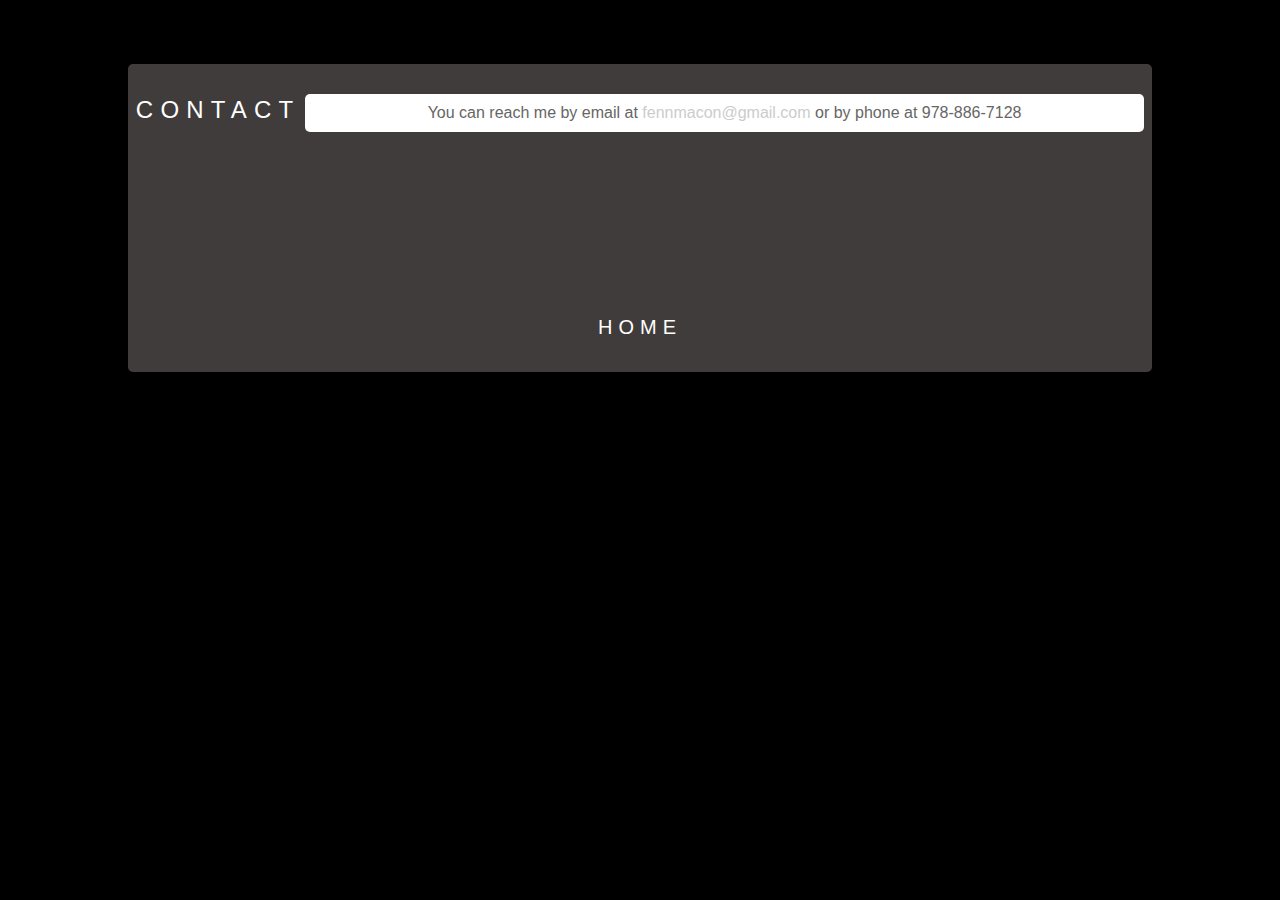
==== contact.html @ 2ec32289 "added multiple pages" ====
<!DOCTYPE html>
<html>
<head>
	<title>Fenn Macon's Resume</title>
	<link rel="stylesheet" type="text/css" href="css/style.css">
</head>
<body>
<iframe src="http://idunnomay.be/six" id="burst"></iframe>
<div id="page">
<h2>Contact</h2>
<p>You can reach me by email at <a href="mailto:fennmacon@gmail.com" target="_top">fennmacon@gmail.com</a> or by phone at 978-886-7128</p>
<iframe src="http://idunnomay.be/three" id="bloom"></iframe>
<a href="index.html"><h4>Home</h4></a>
</ul>
</div>
</body>
</html>
---- css/style.css ----
#burst{
	z-index: -1;
	width: 100%;
	height: 100%;
	position: fixed;
	top: 0;
	left: 0;
}

body {
  background-color: #000;
  font-family: 'Futura', sans-serif;
  margin: 0; 
  padding: 0;
  overflow: hidden;}

#page {
  background-color: #403c3b;
  margin: 5% 10% 5% 10%;
  padding: 10px 0 10px 0;
  position: relative;
  text-align: center;
  border-radius: 5px;}

h2 {
  color: #fff;
  font-size: 24px;
  font-weight: normal;
  text-align: center;
  text-transform: uppercase;
  letter-spacing: .3em;
  display: inline-block;
  margin: 10px 0 23px 0;}

h4 {
  color: #fff;
  font-size: 20px;
  font-weight: normal;
  text-align: center;
  text-transform: uppercase;
  letter-spacing: .3em;
  margin: 10px 0 23px 0;}

p {
  background-color: #fff;
  color: #666; 
  padding: 10px;
  display: inline-block;
  margin: 20px auto 20px auto;
  width: 80%;
  border-radius: 5px;
  text-align: center;}

a {
  text-decoration: none;
  color: #ccc;
  }

ul {
  list-style-type: none;}

li {
  background-color: #605c5b;
  margin: 0 140px 23px 100px;
  padding: 0 0 0 0;
  border-radius: 5px;
  text-align: center;
}

li:hover {
  background-color: #807c7b;	
}

li:active {
  background-color: #302c2b;
}

iframe {
	border:hidden;
	margin: 0 0 0 0;
	padding: 0 0 0 0;
}

@media screen and (max-width: 768px) {
    body {
        overflow: visible;
        background-color: #403c3b;
    }
    #burst {
      display: none;
    }
    #bloom {
      width: 80%;
      margin: 0 auto 0 auto;
    }
    li {
      margin: 10px 10px 10px 0;
      padding: 10px 0 10px 20px;
      text-align: left;
    }
    ul {
      margin: 10px auto 10px auto;
      padding: 0 0 0 20px;
      text-align: left;
    }
    p {
      margin: 10px 0 10px 0;
      padding: 10px 0 10px 0;
    }
    #page {
      margin: 10px 0 0 0;
      padding: 0 20px 0 20px;
    }
    .hide {
      color: transparent;
    }
    h2 {
      margin: 10px 0 23px 0;

    }

}
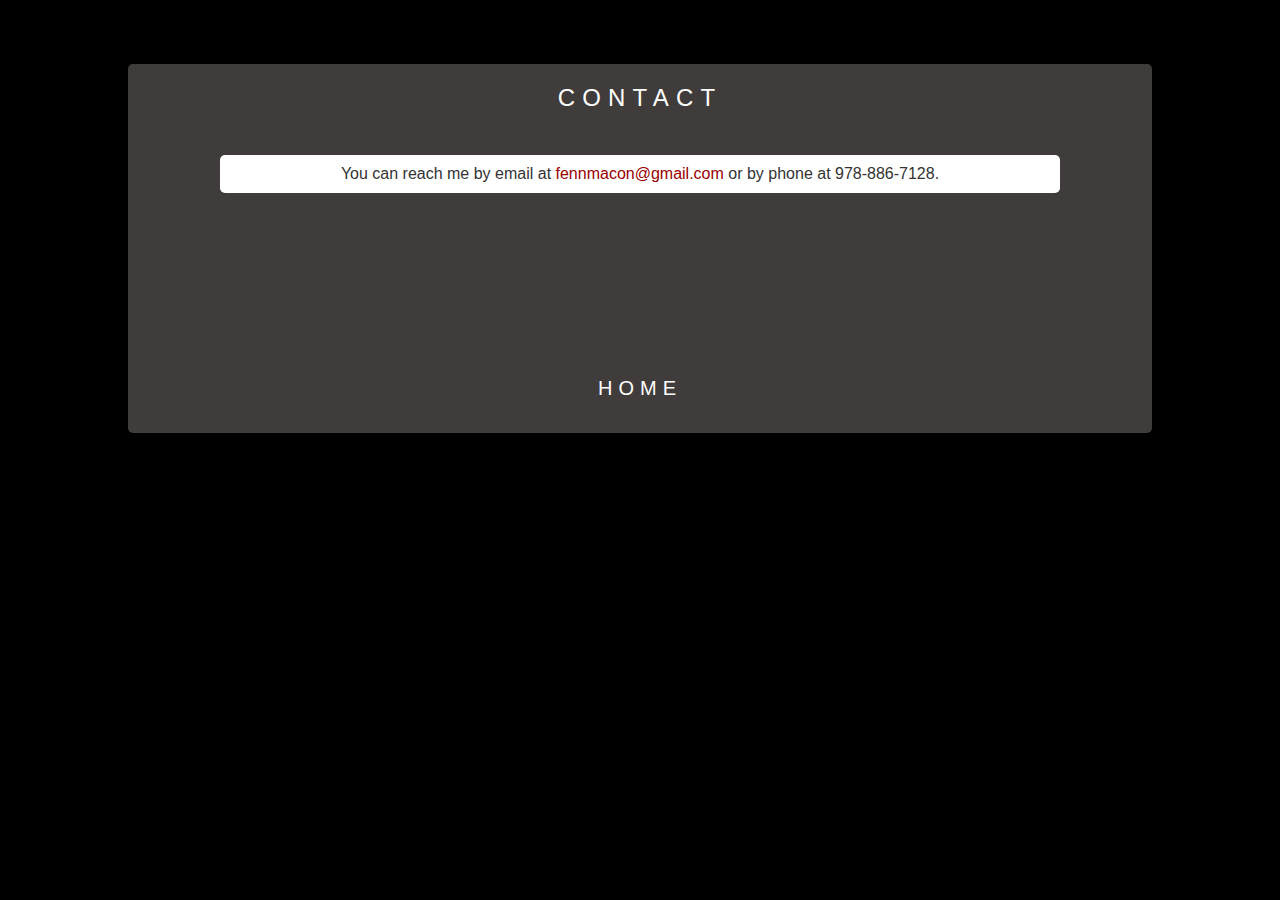
==== commit 3b3e7eff: "added Edwords" ====
--- a/contact.html
+++ b/contact.html
@@ -8,7 +8,7 @@
 <iframe src="http://idunnomay.be/six" id="burst"></iframe>
 <div id="page">
 <h2>Contact</h2>
-<p>You can reach me by email at <a href="mailto:fennmacon@gmail.com" target="_top">fennmacon@gmail.com</a> or by phone at 978-886-7128</p>
+<p>You can reach me by email at <a href="mailto:fennmacon@gmail.com" target="_top">fennmacon@gmail.com</a> or by phone at 978-886-7128.</p>
 <iframe src="http://idunnomay.be/three" id="bloom"></iframe>
 <a href="index.html"><h4>Home</h4></a>
 </ul>
--- a/css/style.css
+++ b/css/style.css
@@ -11,8 +11,7 @@
   background-color: #000;
   font-family: 'Futura', sans-serif;
   margin: 0; 
-  padding: 0;
-  overflow: hidden;}
+  padding: 0;}
 
 #page {
   background-color: #403c3b;
@@ -29,7 +28,15 @@
   text-align: center;
   text-transform: uppercase;
   letter-spacing: .3em;
-  display: inline-block;
+  margin: 10px 0 23px 0;}
+
+h3 {
+  color: #fff;
+  font-size: 22px;
+  font-weight: normal;
+  text-align: center;
+  text-transform: uppercase;
+  letter-spacing: .3em;
   margin: 10px 0 23px 0;}
 
 h4 {
@@ -43,7 +50,7 @@
 
 p {
   background-color: #fff;
-  color: #666; 
+  color: #333; 
   padding: 10px;
   display: inline-block;
   margin: 20px auto 20px auto;
@@ -55,6 +62,26 @@
   text-decoration: none;
   color: #ccc;
   }
+
+p a {
+  color: #900;
+}
+
+p a:hover {
+  color: #d44;
+}
+
+p a:active {
+  color: #b22;
+}
+
+a h4:hover {
+  color:#944;
+}
+
+a h4:active {
+  color:#000;
+}
 
 ul {
   list-style-type: none;}
@@ -75,13 +102,19 @@
   background-color: #302c2b;
 }
 
+#resume {
+  list-style-type: circle;
+  text-decoration: none;
+}
+
+
 iframe {
 	border:hidden;
 	margin: 0 0 0 0;
 	padding: 0 0 0 0;
 }
 
-@media screen and (max-width: 768px) {
+@media only screen and (max-width: 768px) {
     body {
         overflow: visible;
         background-color: #403c3b;
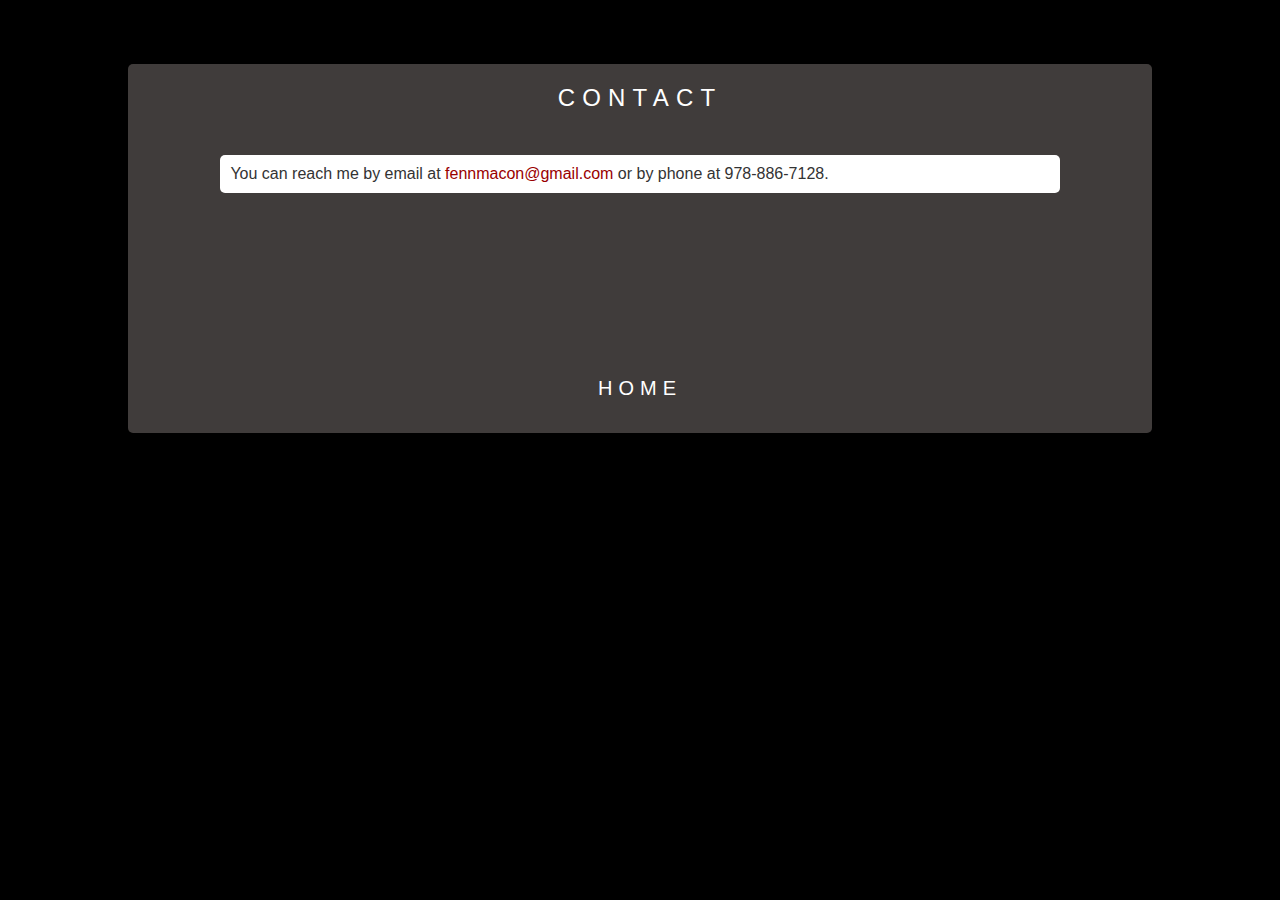
==== commit fe53fa8f: "added Edwords" ====
--- a/contact.html
+++ b/contact.html
@@ -5,11 +5,11 @@
 	<link rel="stylesheet" type="text/css" href="css/style.css">
 </head>
 <body>
-<iframe src="http://idunnomay.be/six" id="burst"></iframe>
+<iframe src="http://fennmacon.github.io/threejs/wiper.html" id="burst"></iframe>
 <div id="page">
 <h2>Contact</h2>
 <p>You can reach me by email at <a href="mailto:fennmacon@gmail.com" target="_top">fennmacon@gmail.com</a> or by phone at 978-886-7128.</p>
-<iframe src="http://idunnomay.be/three" id="bloom"></iframe>
+<iframe src="http://fennmacon.github.io/threejs/column.html" id="bloom"></iframe
 <a href="index.html"><h4>Home</h4></a>
 </ul>
 </div>
--- a/css/style.css
+++ b/css/style.css
@@ -56,7 +56,7 @@
   margin: 20px auto 20px auto;
   width: 80%;
   border-radius: 5px;
-  text-align: center;}
+  text-align: left;}
 
 a {
   text-decoration: none;
